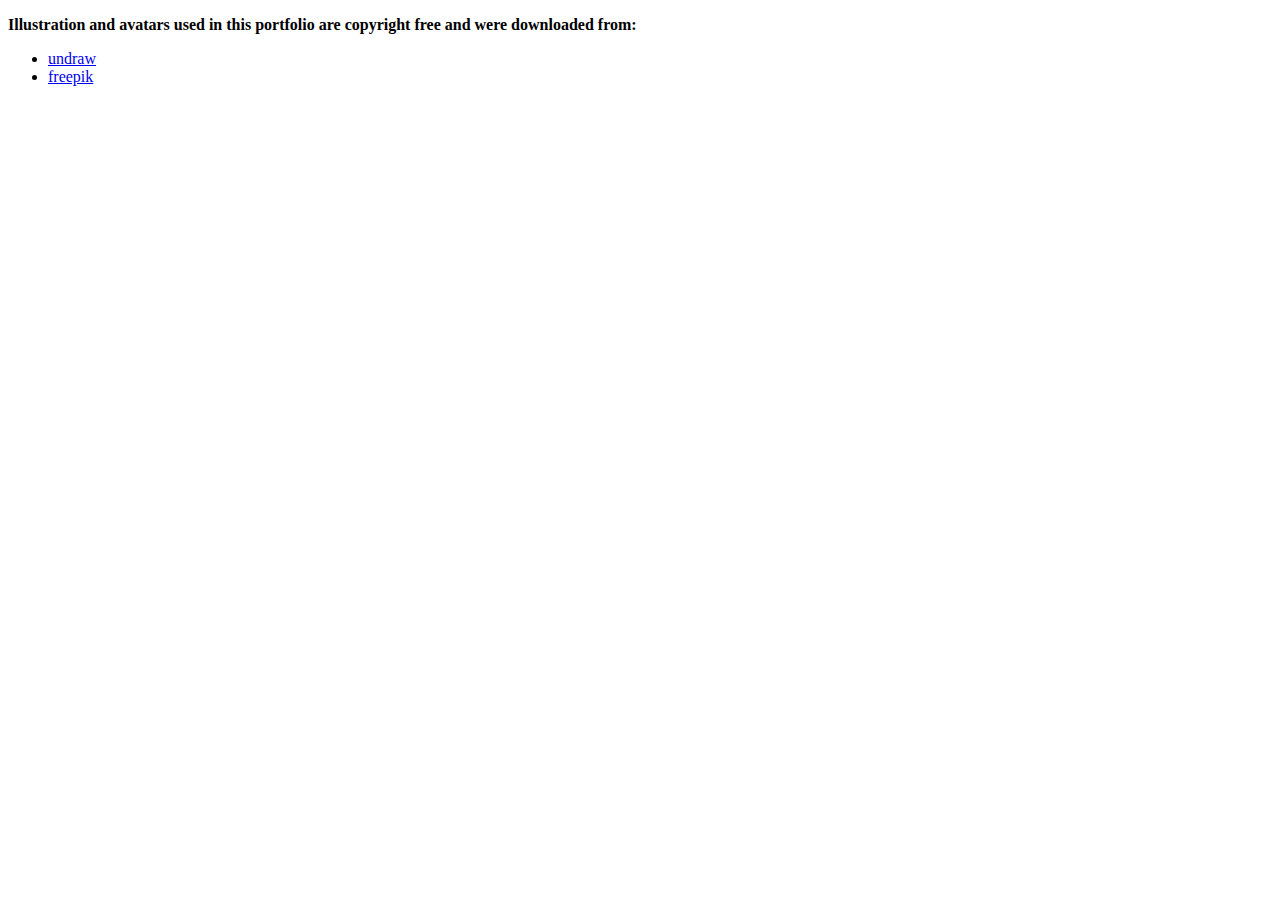
==== html/credit.html @ e5dfdef2 "Initial commit" ====
<!DOCTYPE html>
<html lang="en">
<head>
    <meta charset="UTF-8">
    <title>Credits</title>

</head>
<body>
<p>
    <strong>Illustration and avatars used in this portfolio are copyright free and were downloaded from:<br/></strong>
    <ul>
    <li><a href="https://undraw.co/search">undraw</a><br/></li>
    <li><a href='https://www.freepik.com/vectors/'>freepik</a></li>
    </ul>
</p>

</body>
</html>
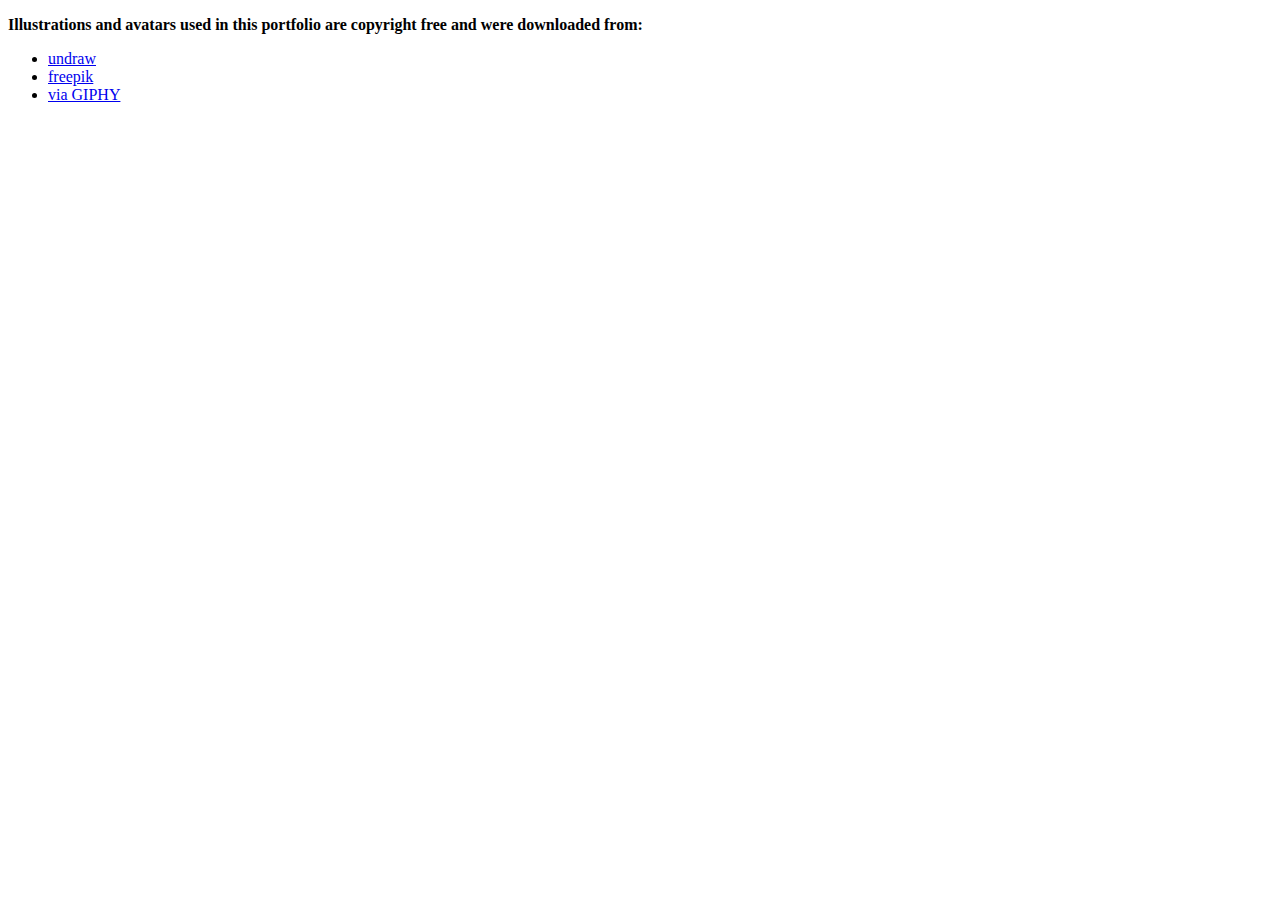
==== commit 1193d919: "Updated contact and credit page" ====
--- a/html/credit.html
+++ b/html/credit.html
@@ -2,17 +2,19 @@
 <html lang="en">
 <head>
     <meta charset="UTF-8">
+    <meta name="viewport" content="width=device-width, initial-scale=1.0">
     <title>Credits</title>
 
 </head>
 <body>
-<p>
-    <strong>Illustration and avatars used in this portfolio are copyright free and were downloaded from:<br/></strong>
-    <ul>
-    <li><a href="https://undraw.co/search">undraw</a><br/></li>
-    <li><a href='https://www.freepik.com/vectors/'>freepik</a></li>
-    </ul>
-</p>
+    <p>
+        <strong>Illustrations and avatars used in this portfolio are copyright free and were downloaded from:<br/></strong>
+        <ul>
+            <li><a href="https://undraw.co/search">undraw</a><br/></li>
+            <li><a href='https://www.freepik.com/vectors/'>freepik</a></li>
+            <li><a href="https://giphy.com/gifs/Pluralsight-computer-technology-coding-L1R1tvI9svkIWwpVYr">via GIPHY</a></li>
+        </ul>
+    </p>
 
 </body>
 </html>